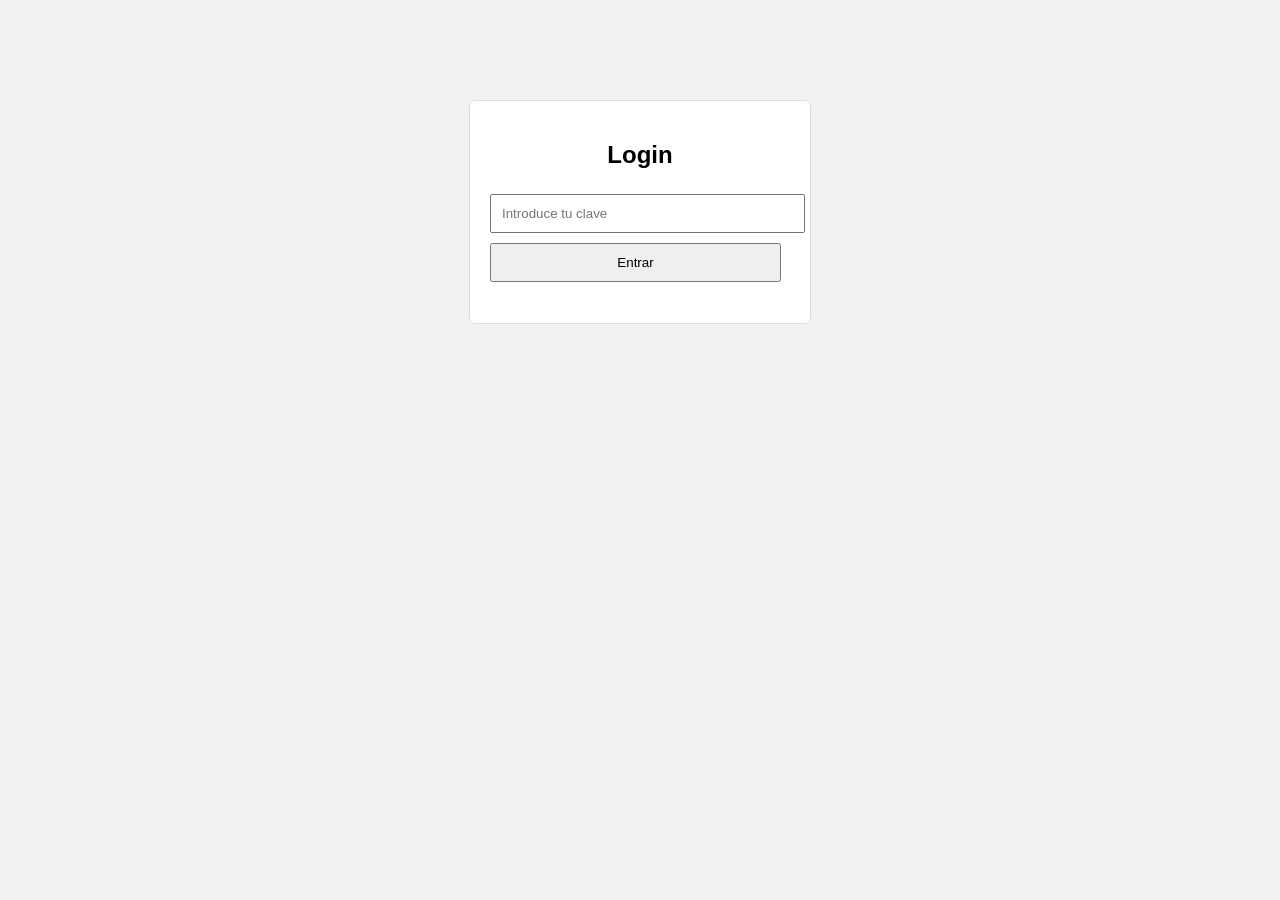
==== index.html @ fcfd41de "intentamos poner el checkbox para dividir los gastos" ====
<!DOCTYPE html>
<html lang="es">
<head>
  <meta charset="UTF-8">
  <meta name="viewport" content="width=device-width, initial-scale=1.0">
  <title>Gestión de Ingresos y Gastos</title>
  <link rel="stylesheet" href="styles.css">
</head>
<body>
  <!-- Pantalla de Login -->
  <div id="login-screen">
    <h2>Login</h2>
    <input type="password" id="login-password" placeholder="Introduce tu clave">
    <button id="login-button">Entrar</button>
    <p id="login-error" class="error"></p>
  </div>

  <!-- Contenido principal (oculto hasta login correcto) -->
  <div id="main-content" style="display:none;">
    <!-- Menú de navegación -->
    <nav>
      <button class="tab-button" data-target="desplazamientos">Desplazamientos</button>
      <button class="tab-button" data-target="tickets">Tickets de Comida</button>
      <button class="tab-button" data-target="facturas">Facturas</button>
      <button class="tab-button" data-target="gastos">Gastos Varios</button>
    </nav>

    <!-- Sección: Desplazamientos -->
    <section id="desplazamientos" class="tab-content" style="display:none;">
      <h2>Desplazamientos</h2>
      <form id="desplazamientos-form">
        <!-- Campo oculto para saber si se está editando -->
        <input type="hidden" id="desp-current-id" name="id" value="">
        
        <label for="desp-fecha">Fecha:</label>
        <input type="date" id="desp-fecha" name="fecha">
        
        <label for="desp-origen">Lugar de Origen:</label>
        <input type="text" id="desp-origen" name="origen" value="Atarfe" readonly>
    
        <label for="desp-destino">Destino (dirección):</label>
        <input type="text" id="desp-destino" name="destino">
        
        <label for="desp-km">Kilómetros recorridos:</label>
        <input type="number" step="0.01" id="desp-km" name="distancia">
        
        <label for="desp-descripcion">Descripción del viaje:</label>
        <textarea id="desp-descripcion" name="descripcion"></textarea>
    
        <label for="desp-dia">Día:</label>
        <input type="text" id="desp-dia" name="dia" placeholder="Ej: Lunes">
    
        <label for="desp-cliente">Cliente (opcional):</label>
        <input type="text" id="desp-cliente" name="cliente">
    
        <label for="desp-deduccion">Deducción por km (€):</label>
        <input type="number" step="0.01" id="desp-deduccion" name="deduccion" value="0.26">
    
        <label for="desp-gasto">Gasto Total del Viaje (€):</label>
        <input type="number" step="0.01" id="desp-gasto" name="gasto" readonly>
    
        <button type="submit" id="desp-submit-btn">Agregar Desplazamiento</button>
        <button type="button" id="desp-cancel-btn" style="display:none;">Cancelar</button>
      </form>
      
      <div id="desp-filter">
        <h3>Filtrar por Fecha</h3>
        <label for="desp-filter-start">Desde:</label>
        <input type="date" id="desp-filter-start">
        <label for="desp-filter-end">Hasta:</label>
        <input type="date" id="desp-filter-end">
        <button id="desp-filter-btn">Filtrar</button>
      </div>
      
      <div id="desp-results"></div>
      
      <div id="desp-summary">
        <h3>Total de Desplazamientos: <span id="desp-total">0</span> €</h3>
        <button id="desplazamientos-export-btn">Generar Excel</button>
      </div>
    </section>
    
    <!-- Sección: Tickets de Comida -->
    <section id="tickets" class="tab-content" style="display:none;">
      <h2>Tickets de Comida</h2>
      <form id="tickets-form">
         <!-- Campo oculto para saber si se está editando -->
         <input type="hidden" id="ticket-current-id" name="id" value="">
         
         <label for="ticket-foto">Foto de la Factura:</label>
         <input type="file" id="ticket-foto" name="foto" accept="image/*">
 
         <label for="ticket-localizacion">Localización:</label>
         <input type="text" id="ticket-localizacion" name="localizacion">
 
         <label for="ticket-dinero">Dinero (€):</label>
         <input type="number" step="0.01" id="ticket-dinero" name="dinero">
 
         <label for="ticket-motivo">Motivo:</label>
         <input type="text" id="ticket-motivo" name="motivo">
 
         <label for="ticket-fecha">Fecha:</label>
         <input type="date" id="ticket-fecha" name="fecha">
 
         <!-- Botón para autorrellenar campos con IA -->
         <button type="button" id="ticket-autofill-btn">Autorrellenar</button>
 
         <button type="submit" id="ticket-submit-btn">Agregar Ticket</button>
         <button type="button" id="ticket-cancel-btn" style="display:none;">Cancelar</button>
      </form>
      <div id="ticket-filter">
         <h3>Filtrar por Fecha</h3>
         <label for="ticket-filter-start">Desde:</label>
         <input type="date" id="ticket-filter-start">
         <label for="ticket-filter-end">Hasta:</label>
         <input type="date" id="ticket-filter-end">
         <button id="ticket-filter-btn">Filtrar</button>
      </div>
      <div id="ticket-results"></div>
      <div id="ticket-summary">
         <h3>Total de Tickets: <span id="ticket-total">0</span> €</h3>
         <button id="ticket-export-btn">Generar Excel</button>
      </div>
    </section>
    
    <!-- Sección: Facturas -->
    <section id="facturas" class="tab-content" style="display:none;">
      <h2>Facturas</h2>
      <form id="facturas-form">
         <!-- Campo oculto para saber si se está editando -->
         <input type="hidden" id="factura-current-id" name="id" value="">
         
         <label for="factura-fecha">Fecha:</label>
         <input type="date" id="factura-fecha" name="fecha">

         <label for="factura-bruta">Cantidad Bruta (€):</label>
         <input type="number" step="0.01" id="factura-bruta" name="bruta">

         <label for="factura-neta">Cantidad Neta (€):</label>
         <input type="number" step="0.01" id="factura-neta" name="neta">

         <label for="factura-retencion">Retención (%):</label>
         <input type="number" step="0.01" id="factura-retencion" name="retencion">

         <label for="factura-empresa">Nombre de la Empresa:</label>
         <input type="text" id="factura-empresa" name="empresa">

         <label for="factura-archivo">Archivo de la Factura:</label>
         <input type="file" id="factura-archivo" name="archivo" accept=".pdf, image/*">

         <!-- Botón para autorrellenar campos con IA -->
         <button type="button" id="factura-autofill-btn">Autorrellenar</button>

         <button type="submit" id="factura-submit-btn">Agregar Factura</button>
         <button type="button" id="factura-cancel-btn" style="display:none;">Cancelar</button>
      </form>
      <div id="factura-filter">
         <h3>Filtrar por Fecha</h3>
         <label for="factura-filter-start">Desde:</label>
         <input type="date" id="factura-filter-start">
         <label for="factura-filter-end">Hasta:</label>
         <input type="date" id="factura-filter-end">
         <button id="factura-filter-btn">Filtrar</button>
      </div>
      <div id="factura-results"></div>
      <div id="factura-summary">
         <h3>Total Facturas: Bruto <span id="factura-total-bruto">0</span> € - Neto <span id="factura-total-neto">0</span> €</h3>
         <button id="factura-export-btn">Generar Excel</button>
      </div>
    </section>
    
    <!-- Sección: Gastos Varios -->
    <section id="gastos" class="tab-content" style="display:block;">
      <h2>Gastos Varios</h2>
      <form id="gastos-form">
         <!-- Campo oculto para distinguir edición -->
         <input type="hidden" id="gasto-current-id" name="id" value="">
         
         <label for="gasto-fecha">Fecha:</label>
         <input type="date" id="gasto-fecha" name="fecha">

         <label for="gasto-tipo">Tipo de Gasto:</label>
         <select id="gasto-tipo" name="tipo">
           <option value="Terminal móvil">Terminal móvil</option>
           <option value="ChatGPT Plus">ChatGPT Plus</option>
           <option value="Electricidad">Electricidad</option>
           <option value="Internet">Internet</option>
           <option value="Seguro coche">Seguro coche</option>
           <option value="Gasolina">Gasolina</option>
           <option value="IBI vivienda">IBI vivienda</option>
           <option value="Comunidad de vecinos">Comunidad de vecinos</option>
           <option value="Otros">Otros</option>
         </select>

         <label for="gasto-total">Importe Total (€):</label>
         <input type="number" step="0.01" id="gasto-total" name="importe_total">

         <label for="gasto-compartido">Gasto Compartido:</label>
         <input type="checkbox" id="gasto-compartido" name="gasto_compartido">

         <!-- NUEVO: Checkbox para repetir gasto 4 veces con fecha incrementada -->
         <label for="gasto-repetir-cuatro">Crear 4 entradas (uno cada año):</label>
         <input type="checkbox" id="gasto-repetir-cuatro" name="repetir_cuatro">

         <label for="gasto-porcentaje">Porcentaje Deducible (%):</label>
         <input type="number" step="0.01" id="gasto-porcentaje" name="porcentaje_deducible" disabled>

         <label for="gasto-deducible">Importe Deducible (€):</label>
         <input type="number" step="0.01" id="gasto-deducible" name="importe_deducible" readonly>

         <label for="gasto-nota">Justificación/Nota:</label>
         <textarea id="gasto-nota" name="nota"></textarea>

         <!-- Checkbox para dividir deducción en 4 años -->
         <label for="dividir-deduccion">Dividir deducción en 4 años:</label>
         <input type="checkbox" id="dividir-deduccion" name="dividir_deduccion">

         <button type="submit" id="gasto-submit-btn">Agregar Gasto</button>
         <button type="button" id="gasto-cancel-btn" style="display:none;">Cancelar</button>
      </form>

      <div id="gastos-filter">
         <h3>Filtrar por Fecha</h3>
         <label for="gastos-filter-start">Desde:</label>
         <input type="date" id="gastos-filter-start">
         <label for="gastos-filter-end">Hasta:</label>
         <input type="date" id="gastos-filter-end">
         <button id="gastos-filter-btn">Filtrar</button>
      </div>
      
      <div id="gastos-results"></div>
      
      <div id="gastos-summary">
         <h3>Total Gastos: <span id="gastos-total">0</span> €</h3>
         <button id="gastos-export-btn">Generar Excel</button>
      </div>
    </section>
  </div>

  <script src="script.js"></script>
</body>
</html>
---- styles.css ----
/* Estilos generales */
body {
  font-family: Arial, sans-serif;
  margin: 0;
  padding: 0;
  background-color: #f2f2f2;
}

/* Pantalla de login */
#login-screen {
  width: 300px;
  margin: 100px auto;
  padding: 20px;
  background: #fff;
  border: 1px solid #ddd;
  border-radius: 5px;
}

#login-screen h2 {
  text-align: center;
}

#login-screen input,
#login-screen button {
  width: 97%;
  padding: 10px;
  margin: 5px 0;
}

.error {
  color: red;
  text-align: center;
}

/* Menú de navegación */
nav {
  background: #333;
  color: #fff;
  padding: 10px;
  text-align: center;
}

nav button {
  background: #555;
  border: none;
  color: #fff;
  padding: 10px 15px;
  margin: 5px;
  cursor: pointer;
  border-radius: 3px;
}

nav button:hover {
  background: #777;
}

/* Contenido de cada pestaña */
.tab-content {
  padding: 20px;
  background: #fff;
  margin: 20px;
  border-radius: 5px;
}

/* Formularios */
form {
  margin-bottom: 20px;
}

form label {
  display: block;
  margin-top: 10px;
}

/* Regla general para inputs, textarea y button */
form input, 
form textarea, 
form button {
  width: 100%;
  padding: 8px;
  margin-top: 5px;
  box-sizing: border-box;
}

/* Regla específica para checkboxes */
input[type="checkbox"] {
  width: auto;
  margin-right: 5px;
}

/* Botón: cursor */
button {
  cursor: pointer;
}

/* Resúmenes y filtros */
#desp-summary, 
#ticket-summary, 
#factura-summary {
  margin-top: 20px;
  padding: 10px;
  background: #e2e2e2;
  border-radius: 5px;
}
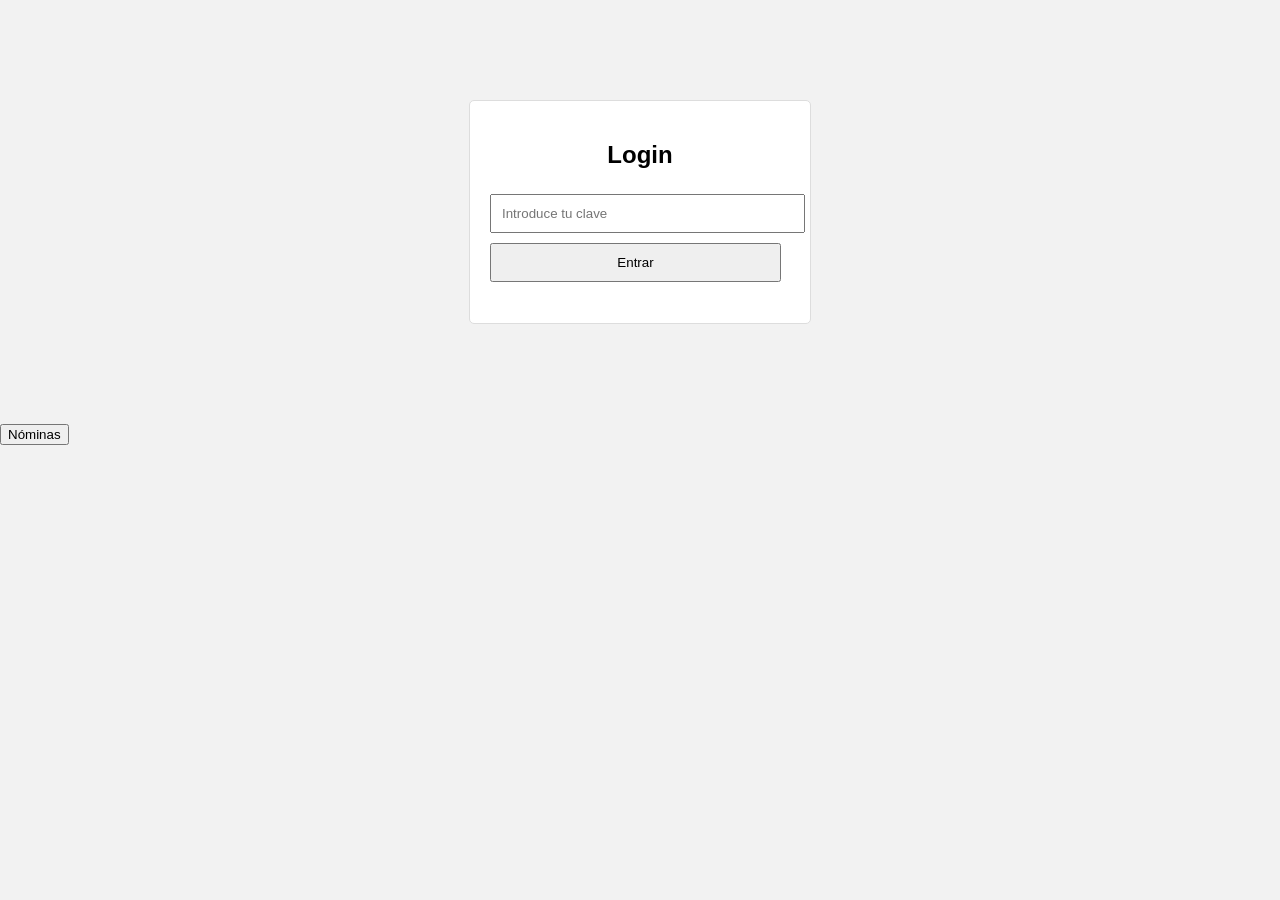
==== commit 0494b530: "añadimos el apartado de nominas" ====
--- a/index.html
+++ b/index.html
@@ -198,22 +198,22 @@
          <label for="gasto-compartido">Gasto Compartido:</label>
          <input type="checkbox" id="gasto-compartido" name="gasto_compartido">
 
-         <!-- NUEVO: Checkbox para repetir gasto 4 veces con fecha incrementada -->
-         <label for="gasto-repetir-cuatro">Crear 4 entradas (uno cada año):</label>
-         <input type="checkbox" id="gasto-repetir-cuatro" name="repetir_cuatro">
-
          <label for="gasto-porcentaje">Porcentaje Deducible (%):</label>
          <input type="number" step="0.01" id="gasto-porcentaje" name="porcentaje_deducible" disabled>
 
          <label for="gasto-deducible">Importe Deducible (€):</label>
          <input type="number" step="0.01" id="gasto-deducible" name="importe_deducible" readonly>
 
+         <!-- Nuevos controles para dividir el deducible en 4 años -->
+         <label for="gasto-dividir">Dividir en 4 años:</label>
+         <input type="checkbox" id="gasto-dividir" name="dividir_cuatro">
+         <div id="dividir-info" style="display:none;">
+           <label for="gasto-dividir-importe">Importe por año (€):</label>
+           <input type="number" step="0.01" id="gasto-dividir-importe" name="dividir_importe" readonly>
+         </div>
+
          <label for="gasto-nota">Justificación/Nota:</label>
          <textarea id="gasto-nota" name="nota"></textarea>
-
-         <!-- Checkbox para dividir deducción en 4 años -->
-         <label for="dividir-deduccion">Dividir deducción en 4 años:</label>
-         <input type="checkbox" id="dividir-deduccion" name="dividir_deduccion">
 
          <button type="submit" id="gasto-submit-btn">Agregar Gasto</button>
          <button type="button" id="gasto-cancel-btn" style="display:none;">Cancelar</button>
@@ -236,6 +236,64 @@
       </div>
     </section>
   </div>
+  
+  <!-- Agregar en el menú de navegación -->
+<button class="tab-button" data-target="nominas">Nóminas</button>
+
+<!-- Sección de Nóminas -->
+<section id="nominas" class="tab-content" style="display:none;">
+  <h2>Nóminas</h2>
+  <form id="nominas-form" enctype="multipart/form-data">
+    <!-- Campo oculto para saber si se está editando -->
+    <input type="hidden" id="nomina-current-id" name="id" value="">
+    
+    <label for="nomina-empresa">Empresa:</label>
+    <input type="text" id="nomina-empresa" name="empresa">
+    
+    <label for="nomina-cif">CIF:</label>
+    <input type="text" id="nomina-cif" name="cif">
+    
+    <label for="nomina-fecha-contrato">Fecha del Contrato:</label>
+    <input type="date" id="nomina-fecha-contrato" name="fecha_contrato">
+    
+    <label for="nomina-categoria">Categoría:</label>
+    <input type="text" id="nomina-categoria" name="categoria">
+    
+    <label for="nomina-total-devengo">Total Devengo (€):</label>
+    <input type="number" step="0.01" id="nomina-total-devengo" name="total_devengo">
+    
+    <label for="nomina-liquido">Líquido a Percibir (€):</label>
+    <input type="number" step="0.01" id="nomina-liquido" name="liquido_percibir">
+    
+    <label for="nomina-total-deducciones">Total Deducciones (€):</label>
+    <input type="number" step="0.01" id="nomina-total-deducciones" name="total_deducciones">
+    
+    <label for="nomina-documento">Documento (PDF o imagen):</label>
+    <input type="file" id="nomina-documento" name="documento" accept=".pdf, image/*">
+    
+    <!-- Botón para autorrellenar campos con IA -->
+    <button type="button" id="nomina-autofill-btn">Autorrellenar</button>
+    
+    <button type="submit" id="nomina-submit-btn">Agregar Nómina</button>
+    <button type="button" id="nomina-cancel-btn" style="display:none;">Cancelar</button>
+  </form>
+  
+  <div id="nominas-filter">
+    <h3>Filtrar por Fecha de Contrato</h3>
+    <label for="nominas-filter-start">Desde:</label>
+    <input type="date" id="nominas-filter-start">
+    <label for="nominas-filter-end">Hasta:</label>
+    <input type="date" id="nominas-filter-end">
+    <button id="nominas-filter-btn">Filtrar</button>
+  </div>
+  
+  <div id="nominas-results"></div>
+  
+  <div id="nominas-summary">
+    <h3>Total Nóminas</h3>
+    <button id="nominas-export-btn">Generar Excel</button>
+  </div>
+</section>
 
   <script src="script.js"></script>
 </body>
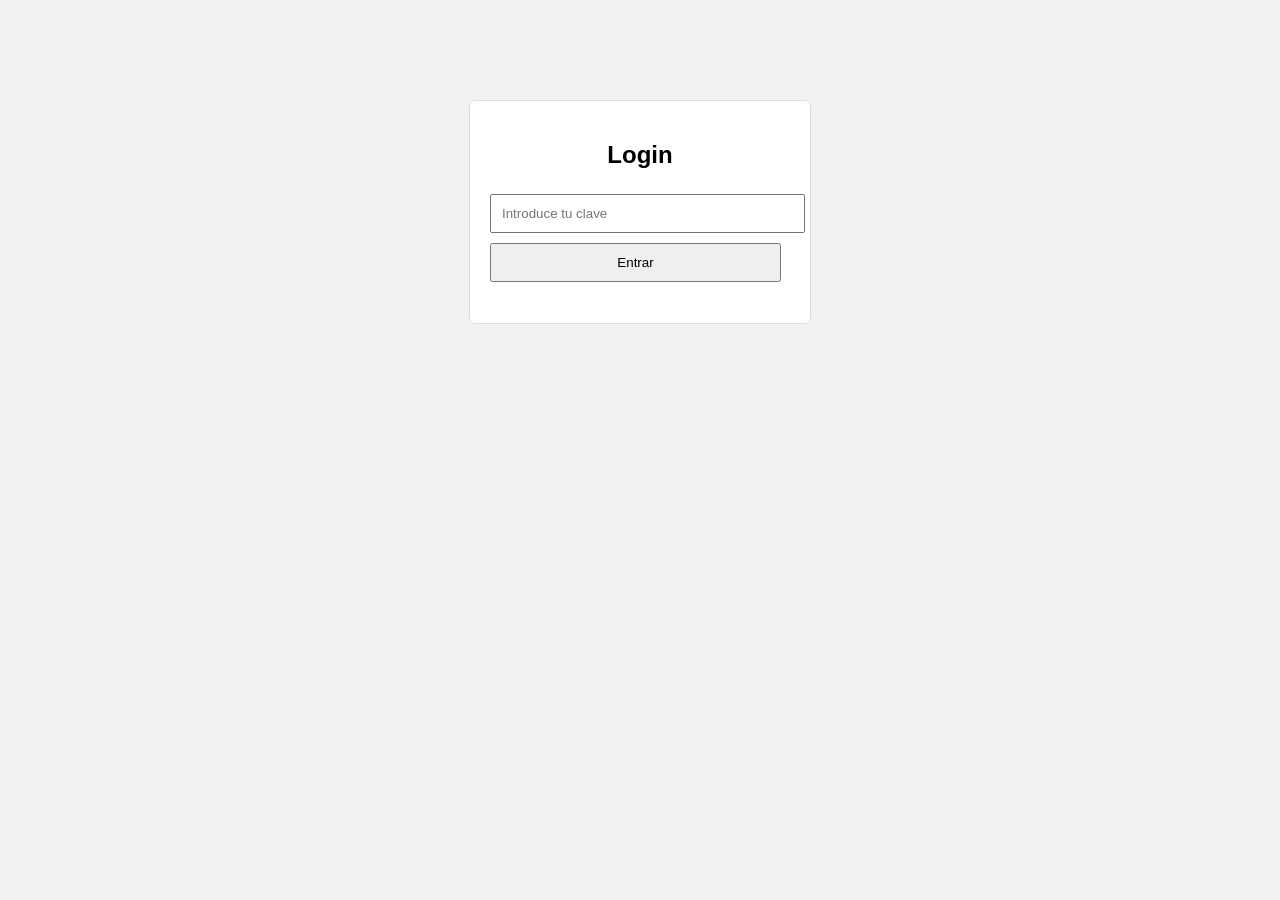
==== commit 1eb1b915: "corregimos para poner correctamente la visualizacion del apartado de nominas" ====
--- a/index.html
+++ b/index.html
@@ -23,10 +23,11 @@
       <button class="tab-button" data-target="tickets">Tickets de Comida</button>
       <button class="tab-button" data-target="facturas">Facturas</button>
       <button class="tab-button" data-target="gastos">Gastos Varios</button>
+      <button class="tab-button" data-target="nominas">Nóminas</button>
     </nav>
 
     <!-- Sección: Desplazamientos -->
-    <section id="desplazamientos" class="tab-content" style="display:none;">
+    <section id="desplazamientos" class="tab-content" style="display:block;">
       <h2>Desplazamientos</h2>
       <form id="desplazamientos-form">
         <!-- Campo oculto para saber si se está editando -->
@@ -170,7 +171,7 @@
     </section>
     
     <!-- Sección: Gastos Varios -->
-    <section id="gastos" class="tab-content" style="display:block;">
+    <section id="gastos" class="tab-content" style="display:none;">
       <h2>Gastos Varios</h2>
       <form id="gastos-form">
          <!-- Campo oculto para distinguir edición -->
@@ -235,65 +236,63 @@
          <button id="gastos-export-btn">Generar Excel</button>
       </div>
     </section>
+    
+    <!-- Sección: Nóminas -->
+    <section id="nominas" class="tab-content" style="display:none;">
+      <h2>Nóminas</h2>
+      <form id="nominas-form" enctype="multipart/form-data">
+        <!-- Campo oculto para saber si se está editando -->
+        <input type="hidden" id="nomina-current-id" name="id" value="">
+        
+        <label for="nomina-empresa">Empresa:</label>
+        <input type="text" id="nomina-empresa" name="empresa">
+        
+        <label for="nomina-cif">CIF:</label>
+        <input type="text" id="nomina-cif" name="cif">
+        
+        <label for="nomina-fecha-contrato">Fecha del Contrato:</label>
+        <input type="date" id="nomina-fecha-contrato" name="fecha_contrato">
+        
+        <label for="nomina-categoria">Categoría:</label>
+        <input type="text" id="nomina-categoria" name="categoria">
+        
+        <label for="nomina-total-devengo">Total Devengo (€):</label>
+        <input type="number" step="0.01" id="nomina-total-devengo" name="total_devengo">
+        
+        <label for="nomina-liquido">Líquido a Percibir (€):</label>
+        <input type="number" step="0.01" id="nomina-liquido" name="liquido_percibir">
+        
+        <label for="nomina-total-deducciones">Total Deducciones (€):</label>
+        <input type="number" step="0.01" id="nomina-total-deducciones" name="total_deducciones">
+        
+        <label for="nomina-documento">Documento (PDF o imagen):</label>
+        <input type="file" id="nomina-documento" name="documento" accept=".pdf, image/*">
+        
+        <!-- Botón para autorrellenar campos con IA -->
+        <button type="button" id="nomina-autofill-btn">Autorrellenar</button>
+        
+        <button type="submit" id="nomina-submit-btn">Agregar Nómina</button>
+        <button type="button" id="nomina-cancel-btn" style="display:none;">Cancelar</button>
+      </form>
+      
+      <div id="nominas-filter">
+        <h3>Filtrar por Fecha de Contrato</h3>
+        <label for="nominas-filter-start">Desde:</label>
+        <input type="date" id="nominas-filter-start">
+        <label for="nominas-filter-end">Hasta:</label>
+        <input type="date" id="nominas-filter-end">
+        <button id="nominas-filter-btn">Filtrar</button>
+      </div>
+      
+      <div id="nominas-results"></div>
+      
+      <div id="nominas-summary">
+        <h3>Total Nóminas</h3>
+        <button id="nominas-export-btn">Generar Excel</button>
+      </div>
+    </section>
+    
   </div>
-  
-  <!-- Agregar en el menú de navegación -->
-<button class="tab-button" data-target="nominas">Nóminas</button>
-
-<!-- Sección de Nóminas -->
-<section id="nominas" class="tab-content" style="display:none;">
-  <h2>Nóminas</h2>
-  <form id="nominas-form" enctype="multipart/form-data">
-    <!-- Campo oculto para saber si se está editando -->
-    <input type="hidden" id="nomina-current-id" name="id" value="">
-    
-    <label for="nomina-empresa">Empresa:</label>
-    <input type="text" id="nomina-empresa" name="empresa">
-    
-    <label for="nomina-cif">CIF:</label>
-    <input type="text" id="nomina-cif" name="cif">
-    
-    <label for="nomina-fecha-contrato">Fecha del Contrato:</label>
-    <input type="date" id="nomina-fecha-contrato" name="fecha_contrato">
-    
-    <label for="nomina-categoria">Categoría:</label>
-    <input type="text" id="nomina-categoria" name="categoria">
-    
-    <label for="nomina-total-devengo">Total Devengo (€):</label>
-    <input type="number" step="0.01" id="nomina-total-devengo" name="total_devengo">
-    
-    <label for="nomina-liquido">Líquido a Percibir (€):</label>
-    <input type="number" step="0.01" id="nomina-liquido" name="liquido_percibir">
-    
-    <label for="nomina-total-deducciones">Total Deducciones (€):</label>
-    <input type="number" step="0.01" id="nomina-total-deducciones" name="total_deducciones">
-    
-    <label for="nomina-documento">Documento (PDF o imagen):</label>
-    <input type="file" id="nomina-documento" name="documento" accept=".pdf, image/*">
-    
-    <!-- Botón para autorrellenar campos con IA -->
-    <button type="button" id="nomina-autofill-btn">Autorrellenar</button>
-    
-    <button type="submit" id="nomina-submit-btn">Agregar Nómina</button>
-    <button type="button" id="nomina-cancel-btn" style="display:none;">Cancelar</button>
-  </form>
-  
-  <div id="nominas-filter">
-    <h3>Filtrar por Fecha de Contrato</h3>
-    <label for="nominas-filter-start">Desde:</label>
-    <input type="date" id="nominas-filter-start">
-    <label for="nominas-filter-end">Hasta:</label>
-    <input type="date" id="nominas-filter-end">
-    <button id="nominas-filter-btn">Filtrar</button>
-  </div>
-  
-  <div id="nominas-results"></div>
-  
-  <div id="nominas-summary">
-    <h3>Total Nóminas</h3>
-    <button id="nominas-export-btn">Generar Excel</button>
-  </div>
-</section>
 
   <script src="script.js"></script>
 </body>
--- a/styles.css
+++ b/styles.css
@@ -101,4 +101,4 @@
   padding: 10px;
   background: #e2e2e2;
   border-radius: 5px;
-}
+}
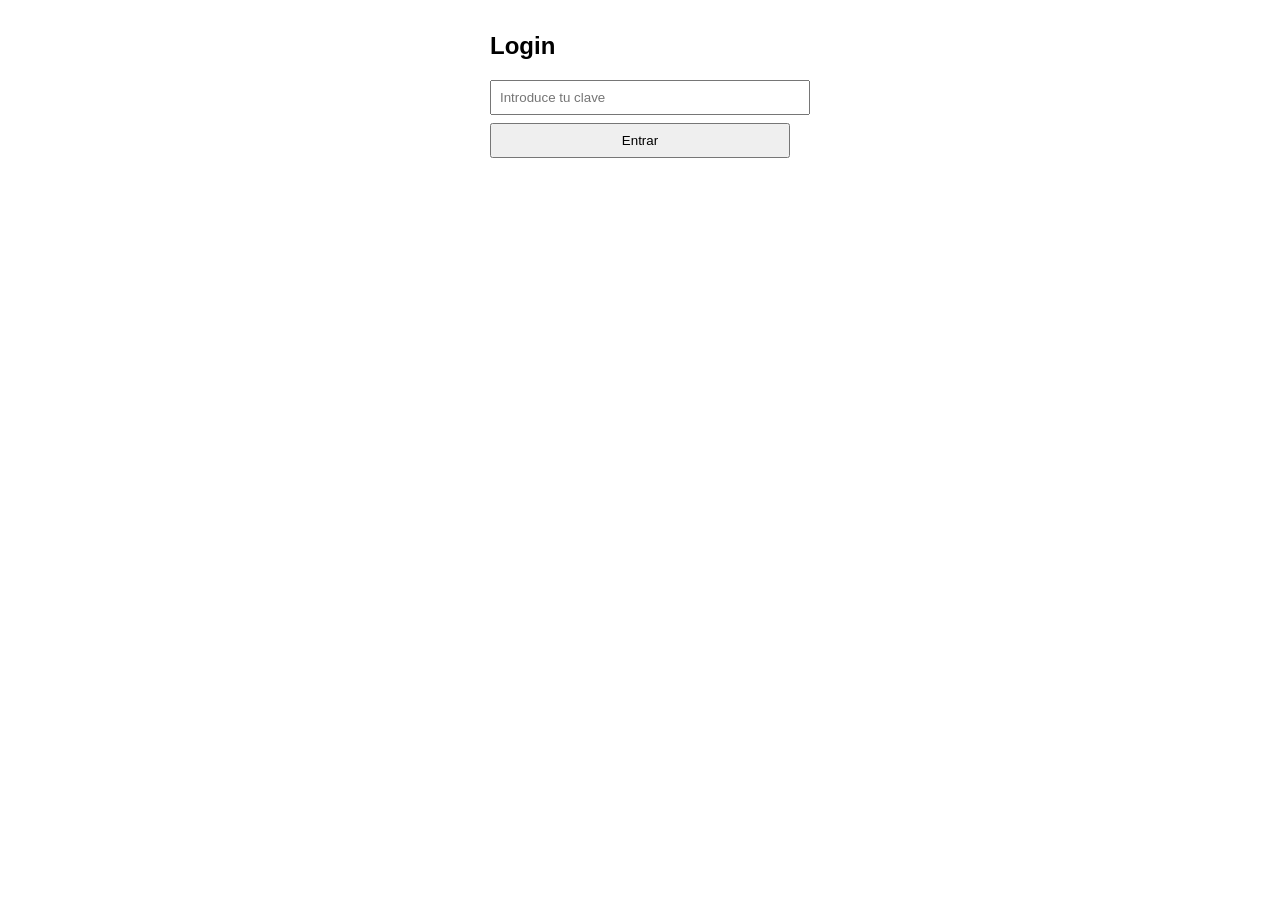
==== commit d78c9aa4: "modularizamos y factorizamos el codigo al completo" ====
--- a/index.html
+++ b/index.html
@@ -4,296 +4,16 @@
   <meta charset="UTF-8">
   <meta name="viewport" content="width=device-width, initial-scale=1.0">
   <title>Gestión de Ingresos y Gastos</title>
-  <link rel="stylesheet" href="styles.css">
+  <link rel="stylesheet" href="css/main.css">
+  <script type="module" src="js/api.js" defer></script>
+  <script type="module" src="js/tabs.js" defer></script>
 </head>
 <body>
-  <!-- Pantalla de Login -->
-  <div id="login-screen">
-    <h2>Login</h2>
-    <input type="password" id="login-password" placeholder="Introduce tu clave">
-    <button id="login-button">Entrar</button>
-    <p id="login-error" class="error"></p>
-  </div>
+  <div id="app"><!-- login o dashboard --></div>
 
-  <!-- Contenido principal (oculto hasta login correcto) -->
-  <div id="main-content" style="display:none;">
-    <!-- Menú de navegación -->
-    <nav>
-      <button class="tab-button" data-target="desplazamientos">Desplazamientos</button>
-      <button class="tab-button" data-target="tickets">Tickets de Comida</button>
-      <button class="tab-button" data-target="facturas">Facturas</button>
-      <button class="tab-button" data-target="gastos">Gastos Varios</button>
-      <button class="tab-button" data-target="nominas">Nóminas</button>
-    </nav>
-
-    <!-- Sección: Desplazamientos -->
-    <section id="desplazamientos" class="tab-content" style="display:block;">
-      <h2>Desplazamientos</h2>
-      <form id="desplazamientos-form">
-        <!-- Campo oculto para saber si se está editando -->
-        <input type="hidden" id="desp-current-id" name="id" value="">
-        
-        <label for="desp-fecha">Fecha:</label>
-        <input type="date" id="desp-fecha" name="fecha">
-        
-        <label for="desp-origen">Lugar de Origen:</label>
-        <input type="text" id="desp-origen" name="origen" value="Atarfe" readonly>
-    
-        <label for="desp-destino">Destino (dirección):</label>
-        <input type="text" id="desp-destino" name="destino">
-        
-        <label for="desp-km">Kilómetros recorridos:</label>
-        <input type="number" step="0.01" id="desp-km" name="distancia">
-        
-        <label for="desp-descripcion">Descripción del viaje:</label>
-        <textarea id="desp-descripcion" name="descripcion"></textarea>
-    
-        <label for="desp-dia">Día:</label>
-        <input type="text" id="desp-dia" name="dia" placeholder="Ej: Lunes">
-    
-        <label for="desp-cliente">Cliente (opcional):</label>
-        <input type="text" id="desp-cliente" name="cliente">
-    
-        <label for="desp-deduccion">Deducción por km (€):</label>
-        <input type="number" step="0.01" id="desp-deduccion" name="deduccion" value="0.26">
-    
-        <label for="desp-gasto">Gasto Total del Viaje (€):</label>
-        <input type="number" step="0.01" id="desp-gasto" name="gasto" readonly>
-    
-        <button type="submit" id="desp-submit-btn">Agregar Desplazamiento</button>
-        <button type="button" id="desp-cancel-btn" style="display:none;">Cancelar</button>
-      </form>
-      
-      <div id="desp-filter">
-        <h3>Filtrar por Fecha</h3>
-        <label for="desp-filter-start">Desde:</label>
-        <input type="date" id="desp-filter-start">
-        <label for="desp-filter-end">Hasta:</label>
-        <input type="date" id="desp-filter-end">
-        <button id="desp-filter-btn">Filtrar</button>
-      </div>
-      
-      <div id="desp-results"></div>
-      
-      <div id="desp-summary">
-        <h3>Total de Desplazamientos: <span id="desp-total">0</span> €</h3>
-        <button id="desplazamientos-export-btn">Generar Excel</button>
-      </div>
-    </section>
-    
-    <!-- Sección: Tickets de Comida -->
-    <section id="tickets" class="tab-content" style="display:none;">
-      <h2>Tickets de Comida</h2>
-      <form id="tickets-form">
-         <!-- Campo oculto para saber si se está editando -->
-         <input type="hidden" id="ticket-current-id" name="id" value="">
-         
-         <label for="ticket-foto">Foto de la Factura:</label>
-         <input type="file" id="ticket-foto" name="foto" accept="image/*">
- 
-         <label for="ticket-localizacion">Localización:</label>
-         <input type="text" id="ticket-localizacion" name="localizacion">
- 
-         <label for="ticket-dinero">Dinero (€):</label>
-         <input type="number" step="0.01" id="ticket-dinero" name="dinero">
- 
-         <label for="ticket-motivo">Motivo:</label>
-         <input type="text" id="ticket-motivo" name="motivo">
- 
-         <label for="ticket-fecha">Fecha:</label>
-         <input type="date" id="ticket-fecha" name="fecha">
- 
-         <!-- Botón para autorrellenar campos con IA -->
-         <button type="button" id="ticket-autofill-btn">Autorrellenar</button>
- 
-         <button type="submit" id="ticket-submit-btn">Agregar Ticket</button>
-         <button type="button" id="ticket-cancel-btn" style="display:none;">Cancelar</button>
-      </form>
-      <div id="ticket-filter">
-         <h3>Filtrar por Fecha</h3>
-         <label for="ticket-filter-start">Desde:</label>
-         <input type="date" id="ticket-filter-start">
-         <label for="ticket-filter-end">Hasta:</label>
-         <input type="date" id="ticket-filter-end">
-         <button id="ticket-filter-btn">Filtrar</button>
-      </div>
-      <div id="ticket-results"></div>
-      <div id="ticket-summary">
-         <h3>Total de Tickets: <span id="ticket-total">0</span> €</h3>
-         <button id="ticket-export-btn">Generar Excel</button>
-      </div>
-    </section>
-    
-    <!-- Sección: Facturas -->
-    <section id="facturas" class="tab-content" style="display:none;">
-      <h2>Facturas</h2>
-      <form id="facturas-form">
-         <!-- Campo oculto para saber si se está editando -->
-         <input type="hidden" id="factura-current-id" name="id" value="">
-         
-         <label for="factura-fecha">Fecha:</label>
-         <input type="date" id="factura-fecha" name="fecha">
-
-         <label for="factura-bruta">Cantidad Bruta (€):</label>
-         <input type="number" step="0.01" id="factura-bruta" name="bruta">
-
-         <label for="factura-neta">Cantidad Neta (€):</label>
-         <input type="number" step="0.01" id="factura-neta" name="neta">
-
-         <label for="factura-retencion">Retención (%):</label>
-         <input type="number" step="0.01" id="factura-retencion" name="retencion">
-
-         <label for="factura-empresa">Nombre de la Empresa:</label>
-         <input type="text" id="factura-empresa" name="empresa">
-
-         <label for="factura-archivo">Archivo de la Factura:</label>
-         <input type="file" id="factura-archivo" name="archivo" accept=".pdf, image/*">
-
-         <!-- Botón para autorrellenar campos con IA -->
-         <button type="button" id="factura-autofill-btn">Autorrellenar</button>
-
-         <button type="submit" id="factura-submit-btn">Agregar Factura</button>
-         <button type="button" id="factura-cancel-btn" style="display:none;">Cancelar</button>
-      </form>
-      <div id="factura-filter">
-         <h3>Filtrar por Fecha</h3>
-         <label for="factura-filter-start">Desde:</label>
-         <input type="date" id="factura-filter-start">
-         <label for="factura-filter-end">Hasta:</label>
-         <input type="date" id="factura-filter-end">
-         <button id="factura-filter-btn">Filtrar</button>
-      </div>
-      <div id="factura-results"></div>
-      <div id="factura-summary">
-         <h3>Total Facturas: Bruto <span id="factura-total-bruto">0</span> € - Neto <span id="factura-total-neto">0</span> €</h3>
-         <button id="factura-export-btn">Generar Excel</button>
-      </div>
-    </section>
-    
-    <!-- Sección: Gastos Varios -->
-    <section id="gastos" class="tab-content" style="display:none;">
-      <h2>Gastos Varios</h2>
-      <form id="gastos-form">
-         <!-- Campo oculto para distinguir edición -->
-         <input type="hidden" id="gasto-current-id" name="id" value="">
-         
-         <label for="gasto-fecha">Fecha:</label>
-         <input type="date" id="gasto-fecha" name="fecha">
-
-         <label for="gasto-tipo">Tipo de Gasto:</label>
-         <select id="gasto-tipo" name="tipo">
-           <option value="Terminal móvil">Terminal móvil</option>
-           <option value="ChatGPT Plus">ChatGPT Plus</option>
-           <option value="Electricidad">Electricidad</option>
-           <option value="Internet">Internet</option>
-           <option value="Seguro coche">Seguro coche</option>
-           <option value="Gasolina">Gasolina</option>
-           <option value="IBI vivienda">IBI vivienda</option>
-           <option value="Comunidad de vecinos">Comunidad de vecinos</option>
-           <option value="Otros">Otros</option>
-         </select>
-
-         <label for="gasto-total">Importe Total (€):</label>
-         <input type="number" step="0.01" id="gasto-total" name="importe_total">
-
-         <label for="gasto-compartido">Gasto Compartido:</label>
-         <input type="checkbox" id="gasto-compartido" name="gasto_compartido">
-
-         <label for="gasto-porcentaje">Porcentaje Deducible (%):</label>
-         <input type="number" step="0.01" id="gasto-porcentaje" name="porcentaje_deducible" disabled>
-
-         <label for="gasto-deducible">Importe Deducible (€):</label>
-         <input type="number" step="0.01" id="gasto-deducible" name="importe_deducible" readonly>
-
-         <!-- Nuevos controles para dividir el deducible en 4 años -->
-         <label for="gasto-dividir">Dividir en 4 años:</label>
-         <input type="checkbox" id="gasto-dividir" name="dividir_cuatro">
-         <div id="dividir-info" style="display:none;">
-           <label for="gasto-dividir-importe">Importe por año (€):</label>
-           <input type="number" step="0.01" id="gasto-dividir-importe" name="dividir_importe" readonly>
-         </div>
-
-         <label for="gasto-nota">Justificación/Nota:</label>
-         <textarea id="gasto-nota" name="nota"></textarea>
-
-         <button type="submit" id="gasto-submit-btn">Agregar Gasto</button>
-         <button type="button" id="gasto-cancel-btn" style="display:none;">Cancelar</button>
-      </form>
-
-      <div id="gastos-filter">
-         <h3>Filtrar por Fecha</h3>
-         <label for="gastos-filter-start">Desde:</label>
-         <input type="date" id="gastos-filter-start">
-         <label for="gastos-filter-end">Hasta:</label>
-         <input type="date" id="gastos-filter-end">
-         <button id="gastos-filter-btn">Filtrar</button>
-      </div>
-      
-      <div id="gastos-results"></div>
-      
-      <div id="gastos-summary">
-         <h3>Total Gastos: <span id="gastos-total">0</span> €</h3>
-         <button id="gastos-export-btn">Generar Excel</button>
-      </div>
-    </section>
-    
-    <!-- Sección: Nóminas -->
-    <section id="nominas" class="tab-content" style="display:none;">
-      <h2>Nóminas</h2>
-      <form id="nominas-form" enctype="multipart/form-data">
-        <!-- Campo oculto para saber si se está editando -->
-        <input type="hidden" id="nomina-current-id" name="id" value="">
-        
-        <label for="nomina-empresa">Empresa:</label>
-        <input type="text" id="nomina-empresa" name="empresa">
-        
-        <label for="nomina-cif">CIF:</label>
-        <input type="text" id="nomina-cif" name="cif">
-        
-        <label for="nomina-fecha-contrato">Fecha del Contrato:</label>
-        <input type="date" id="nomina-fecha-contrato" name="fecha_contrato">
-        
-        <label for="nomina-categoria">Categoría:</label>
-        <input type="text" id="nomina-categoria" name="categoria">
-        
-        <label for="nomina-total-devengo">Total Devengo (€):</label>
-        <input type="number" step="0.01" id="nomina-total-devengo" name="total_devengo">
-        
-        <label for="nomina-liquido">Líquido a Percibir (€):</label>
-        <input type="number" step="0.01" id="nomina-liquido" name="liquido_percibir">
-        
-        <label for="nomina-total-deducciones">Total Deducciones (€):</label>
-        <input type="number" step="0.01" id="nomina-total-deducciones" name="total_deducciones">
-        
-        <label for="nomina-documento">Documento (PDF o imagen):</label>
-        <input type="file" id="nomina-documento" name="documento" accept=".pdf, image/*">
-        
-        <!-- Botón para autorrellenar campos con IA -->
-        <button type="button" id="nomina-autofill-btn">Autorrellenar</button>
-        
-        <button type="submit" id="nomina-submit-btn">Agregar Nómina</button>
-        <button type="button" id="nomina-cancel-btn" style="display:none;">Cancelar</button>
-      </form>
-      
-      <div id="nominas-filter">
-        <h3>Filtrar por Fecha de Contrato</h3>
-        <label for="nominas-filter-start">Desde:</label>
-        <input type="date" id="nominas-filter-start">
-        <label for="nominas-filter-end">Hasta:</label>
-        <input type="date" id="nominas-filter-end">
-        <button id="nominas-filter-btn">Filtrar</button>
-      </div>
-      
-      <div id="nominas-results"></div>
-      
-      <div id="nominas-summary">
-        <h3>Total Nóminas</h3>
-        <button id="nominas-export-btn">Generar Excel</button>
-      </div>
-    </section>
-    
-  </div>
-
-  <script src="script.js"></script>
+  <script type="module">
+    import { initLogin } from './js/login.js';
+    document.addEventListener('DOMContentLoaded', () => initLogin('#app'));
+  </script>
 </body>
-</html>
+</html>
--- a/css/main.css
+++ b/css/main.css
@@ -0,0 +1,11 @@
+@import "login.css";
+@import "nav.css";
+@import "desplazamientos.css";
+@import "tickets.css";
+@import "facturas.css";
+@import "gastos.css";
+@import "nominas.css";
+
+body { font-family: Arial, sans-serif; margin:0; padding:0; }
+.error { color:red; }
+.tab-content { display:none; padding:1rem; }
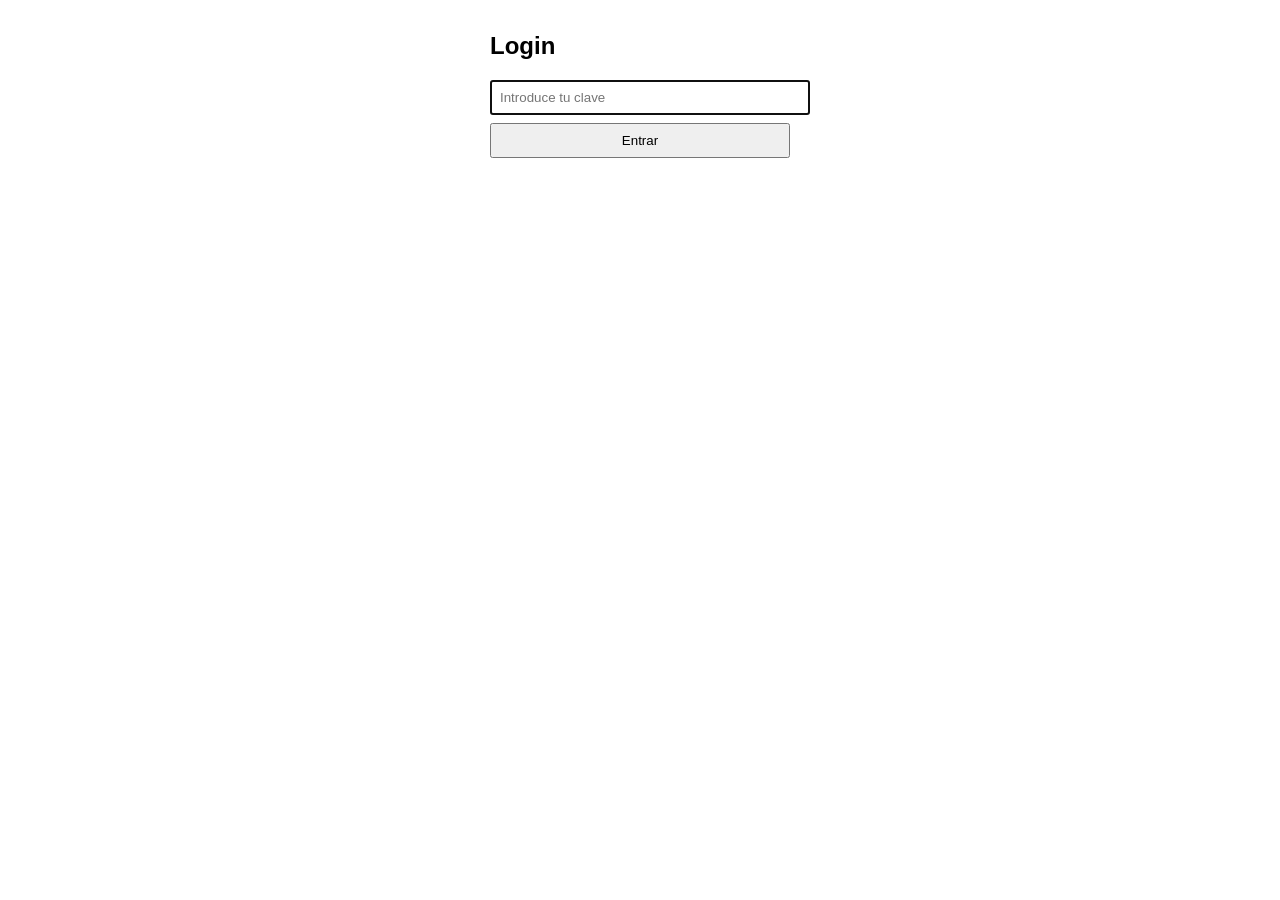
==== commit b928cade: "cargando el resto de pestañas" ====
--- a/index.html
+++ b/index.html
@@ -5,15 +5,14 @@
   <meta name="viewport" content="width=device-width, initial-scale=1.0">
   <title>Gestión de Ingresos y Gastos</title>
   <link rel="stylesheet" href="css/main.css">
-  <script type="module" src="js/api.js" defer></script>
-  <script type="module" src="js/tabs.js" defer></script>
 </head>
 <body>
-  <div id="app"><!-- login o dashboard --></div>
+  <div id="app"><!-- Aquí inyectamos login o dashboard --></div>
 
   <script type="module">
     import { initLogin } from './js/login.js';
+    // Arrancamos el flujo de login
     document.addEventListener('DOMContentLoaded', () => initLogin('#app'));
   </script>
 </body>
-</html>+</html>
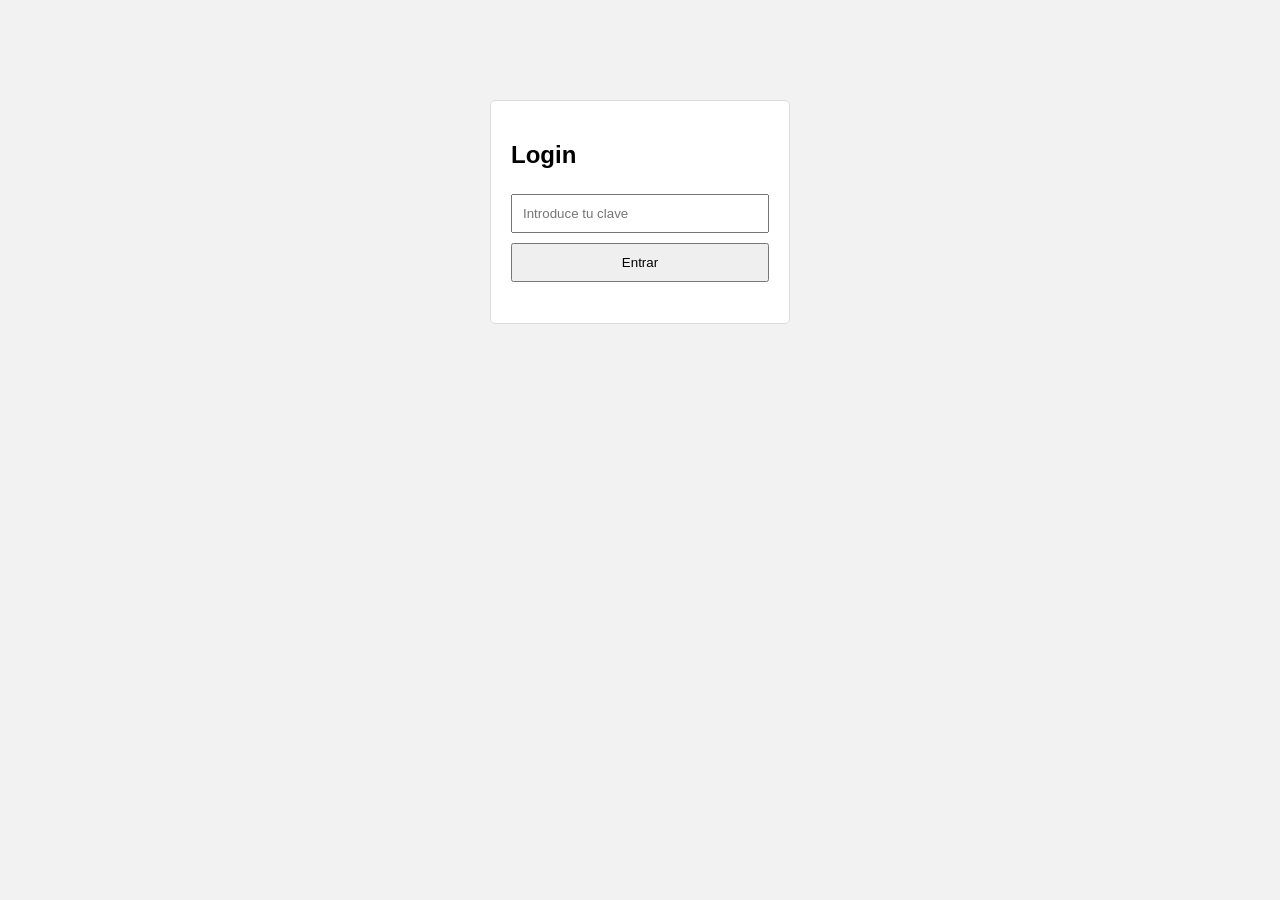
==== commit 4cec679d: "reparo el js por el que no funcionaban bien ciertas cosas" ====
--- a/index.html
+++ b/index.html
@@ -1,18 +1,35 @@
 <!DOCTYPE html>
 <html lang="es">
 <head>
-  <meta charset="UTF-8">
-  <meta name="viewport" content="width=device-width, initial-scale=1.0">
+  <meta charset="utf-8" />
+  <meta name="viewport" content="width=device-width,initial-scale=1" />
   <title>Gestión de Ingresos y Gastos</title>
-  <link rel="stylesheet" href="css/main.css">
+
+  <link rel="stylesheet" href="css/main.css" />
+  <link rel="stylesheet" href="css/nav.css" />
 </head>
 <body>
-  <div id="app"><!-- Aquí inyectamos login o dashboard --></div>
 
-  <script type="module">
-    import { initLogin } from './js/login.js';
-    // Arrancamos el flujo de login
-    document.addEventListener('DOMContentLoaded', () => initLogin('#app'));
-  </script>
+  <!-- pantalla de login -->
+  <div id="login-screen"></div>
+
+  <!-- resto -->
+  <div id="main-content" style="display:none;">
+    <nav>
+      <button class="tab-button" data-target="desplazamientos">Desplazamientos</button>
+      <button class="tab-button" data-target="tickets">Tickets</button>
+      <button class="tab-button" data-target="facturas">Facturas</button>
+      <button class="tab-button" data-target="gastos">Gastos</button>
+      <button class="tab-button" data-target="nominas">Nóminas</button>
+    </nav>
+
+    <div id="tab-placeholder"></div>
+  </div>
+
+  <!-- módulos -->
+  <script type="module" src="js/api.js"        defer></script>
+  <script type="module" src="js/login.js"      defer></script>
+  <script type="module" src="js/tabs.js"       defer></script>
+  <script type="module" src="js/sw-register.js" defer></script>
 </body>
 </html>
--- a/css/main.css
+++ b/css/main.css
@@ -1,11 +1,21 @@
-@import "login.css";
-@import "nav.css";
-@import "desplazamientos.css";
-@import "tickets.css";
-@import "facturas.css";
-@import "gastos.css";
-@import "nominas.css";
-
-body { font-family: Arial, sans-serif; margin:0; padding:0; }
-.error { color:red; }
-.tab-content { display:none; padding:1rem; }+:root{
+    --bg:#f2f2f2;--primary:#333;--primary-hover:#555;--white:#fff;
+  }
+  *{box-sizing:border-box;}
+  body{margin:0;font-family:Arial, sans-serif;background:var(--bg);}
+  .error{color:red;text-align:center}
+  
+  /* login */
+  #login-screen{width:300px;margin:100px auto;padding:20px;background:var(--white);border:1px solid #ddd;border-radius:5px}
+  #login-screen input,#login-screen button{width:100%;margin:5px 0;padding:10px}
+  
+  /* sección genérica */
+  .tab-content{background:var(--white);margin:20px;padding:20px;border-radius:5px}
+  .filter,.summary{margin-top:20px;background:#eaeaea;padding:10px;border-radius:5px}
+  form label{display:block;margin-top:10px}
+  form input,form textarea,form select,form button{width:100%;padding:8px;margin-top:5px}
+  input[type=checkbox]{width:auto}
+  button{cursor:pointer}
+  table{border-collapse:collapse;width:100%}
+  th,td{padding:4px;border:1px solid #aaa;text-align:left}
+  
--- a/css/nav.css
+++ b/css/nav.css
@@ -0,0 +1,3 @@
+nav{background:var(--primary);text-align:center;padding:10px}
+nav button{color:var(--white);background:var(--primary-hover);border:none;margin:5px 3px;padding:10px 15px;border-radius:3px}
+nav button:hover{background:var(--white);color:var(--primary)}
